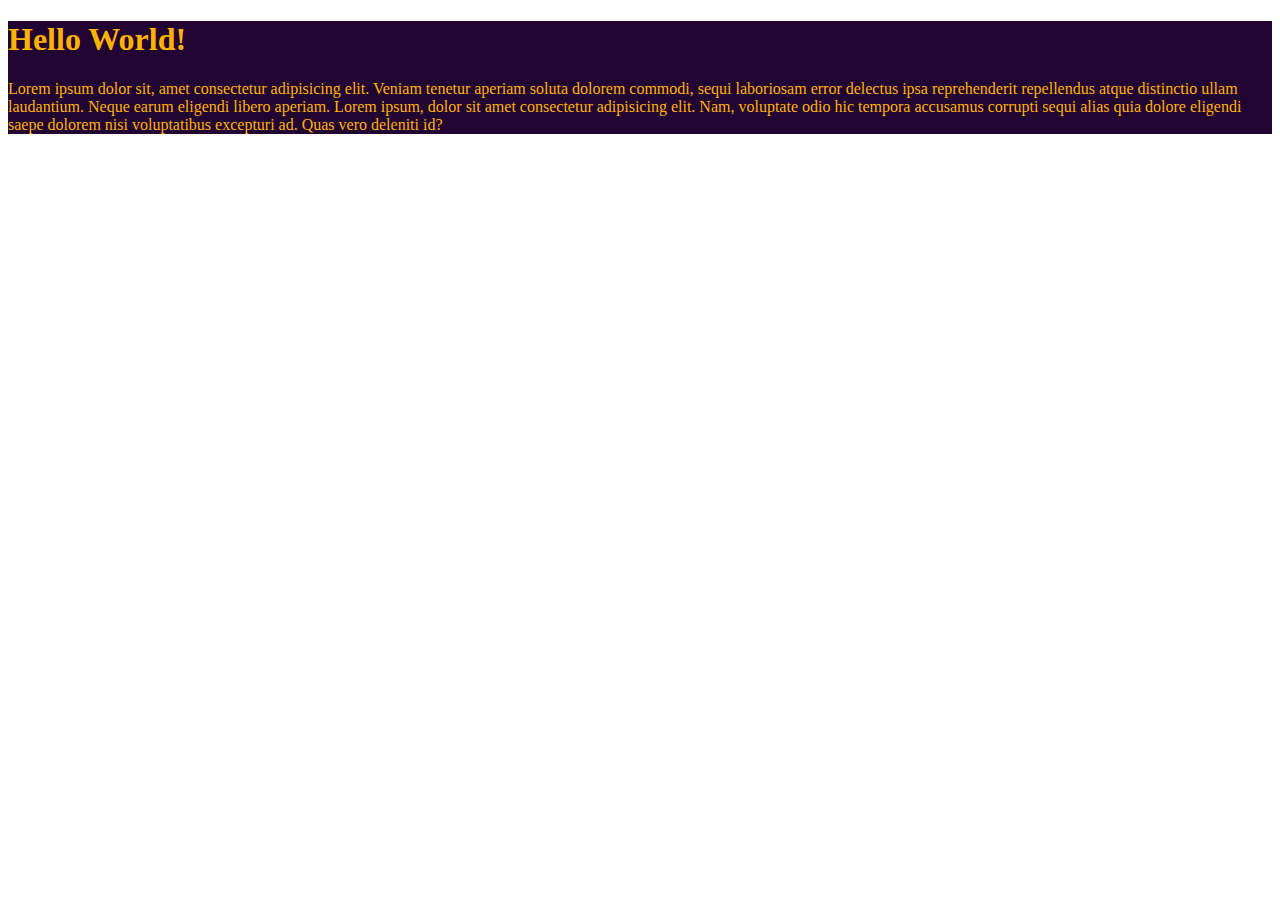
==== javascript-intro/index.html @ ee02fdf8 "ændringer inden timen" ====
<!DOCTYPE html>
<html lang="da">
<head>
  <meta charset="UTF-8">
  <meta name="viewport" content="width=device-width, initial-scale=1.0">
  <meta http-equiv="X-UA-Compatible" content="ie=edge">
  <title>Java intro</title>
  <link rel="stylesheet" href="css/css.css">
</head>

<body>
  <main>
    <h1>Hello World!</h1>
    <p>Lorem ipsum dolor sit, amet consectetur adipisicing elit. Veniam tenetur aperiam soluta dolorem commodi, sequi laboriosam error delectus ipsa reprehenderit repellendus atque distinctio ullam laudantium. Neque earum eligendi libero aperiam. Lorem ipsum, dolor sit amet consectetur adipisicing elit. Nam, voluptate odio hic tempora accusamus corrupti sequi alias quia dolore eligendi saepe dolorem nisi voluptatibus excepturi ad. Quas vero deleniti id?</p>
  </main>
  <script src="js/js.js"></script>
</body>

</html>
---- javascript-intro/css/css.css ----
/**
 * file: css/css.css
 * purpose: styling
 **/

/* Define variables in the :root */
 :root {
   --contrast: rgb(255, 179, 0);
   --backgr: #210432;
 }

/* Use your variables on elements */
 main {
   color: var(--contrast);
   background-color: var(--backgr);
 }
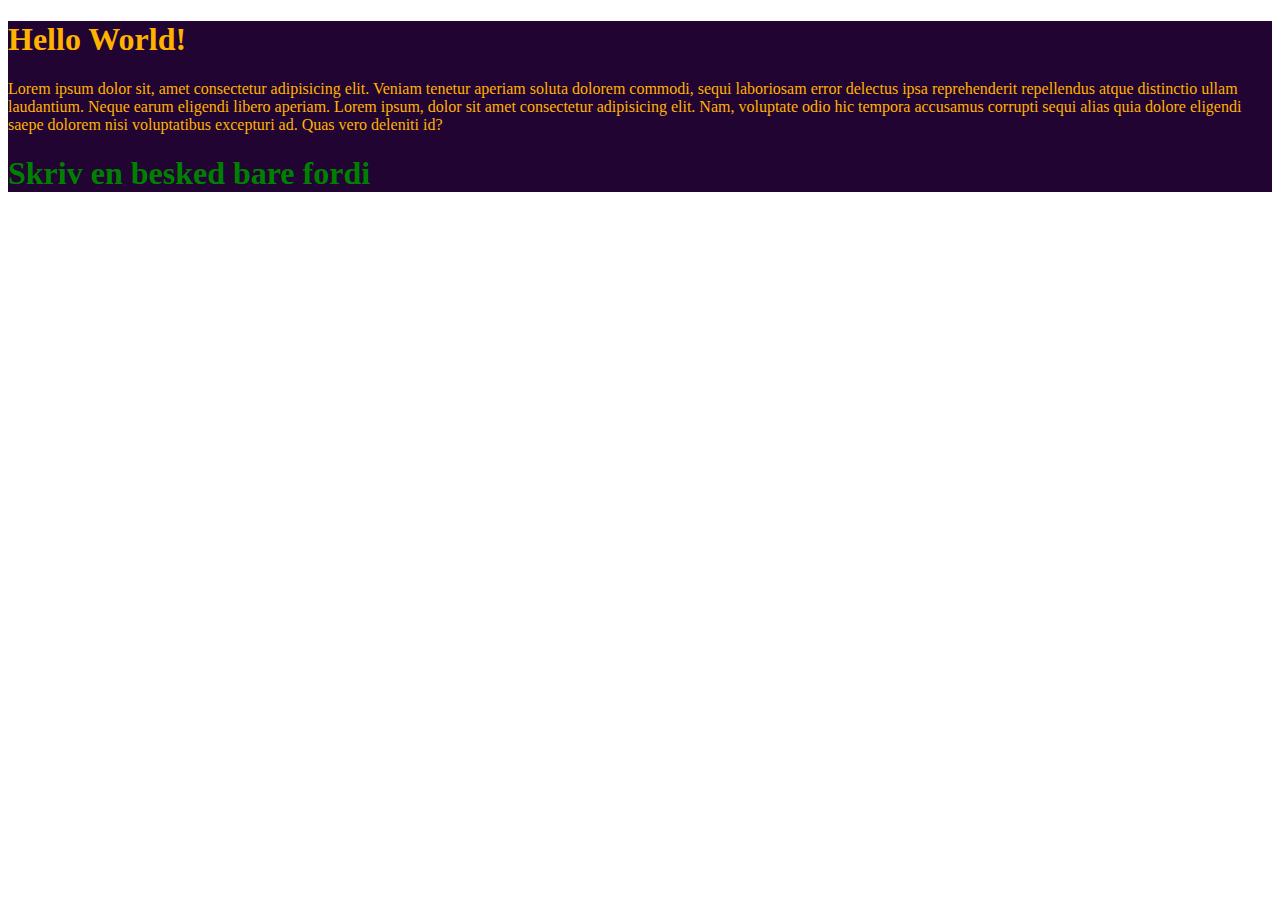
==== commit 164a842c: "redigeringer" ====
--- a/javascript-intro/index.html
+++ b/javascript-intro/index.html
@@ -9,9 +9,12 @@
 </head>
 
 <body>
+  
   <main>
     <h1>Hello World!</h1>
     <p>Lorem ipsum dolor sit, amet consectetur adipisicing elit. Veniam tenetur aperiam soluta dolorem commodi, sequi laboriosam error delectus ipsa reprehenderit repellendus atque distinctio ullam laudantium. Neque earum eligendi libero aperiam. Lorem ipsum, dolor sit amet consectetur adipisicing elit. Nam, voluptate odio hic tempora accusamus corrupti sequi alias quia dolore eligendi saepe dolorem nisi voluptatibus excepturi ad. Quas vero deleniti id?</p>
+    <article id="Hej">
+    </article>
   </main>
   <script src="js/js.js"></script>
 </body>
